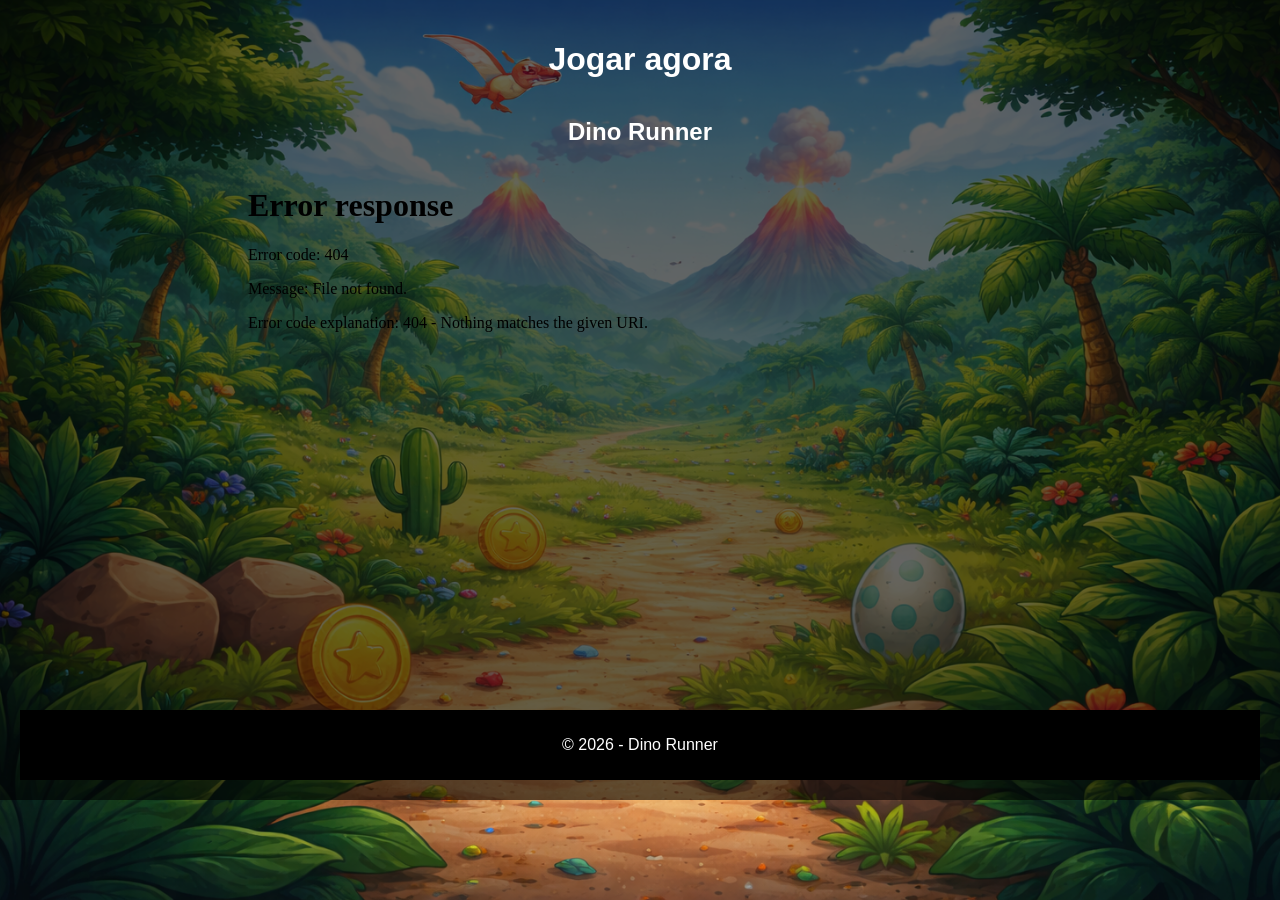
==== jogar.html @ 32224975 "Update jogar.html" ====
<!DOCTYPE html>
<html lang="pt-br">
<head>
    <meta charset="UTF-8">
    <title>Jogar - Dino Runner</title>
    <link rel="stylesheet" href="style.css">
</head>

<body>

<header>
    <h1>Jogar agora</h1>

<section class="preview">
    <h2>Dino Runner</h2>

    <!-- JOGO -->
    <iframe src="jogo/DinoRunner/index.html" width="800" height="500" frameborder="0"></iframe>
</section>

<footer>
    <p>© 2026 - Dino Runner</p>
</footer>

</body>
</html>
---- style.css ----
body {
    margin: 0;
    font-family: Arial, sans-serif;
    background: url("img.fundo.png.png") no-repeat center center fixed;
    background-size: cover;
    text-align: center;
    color: white;
}

header {
    background: rgba(0,0,0,0.6);
    padding: 20px;
}

.botoes-topo {
    display: flex;
    justify-content: center;
    gap: 10px;
    flex-wrap: wrap;
}

/* BOTÕES MENORES */
.botao {
    display: inline-block;
    padding: 10px 20px;
    background: #00c3ff;
    color: white;
    text-decoration: none;
    border-radius: 8px;
    font-size: 14px;
}

.botao:hover {
    background: #0099cc;
}

.preview {
    margin-top: 40px;
}

.imagem-jogo {
    width: 300px;
    border-radius: 20px;
}

.botoes {
    margin-top: 20px;
}

.sobre {
    background: rgba(255,255,255,0.8);
    color: black;
    margin: 30px;
    padding: 20px;
    border-radius: 10px;
}

footer {
    background: black;
    padding: 10px;
    margin-top: 40px;
}
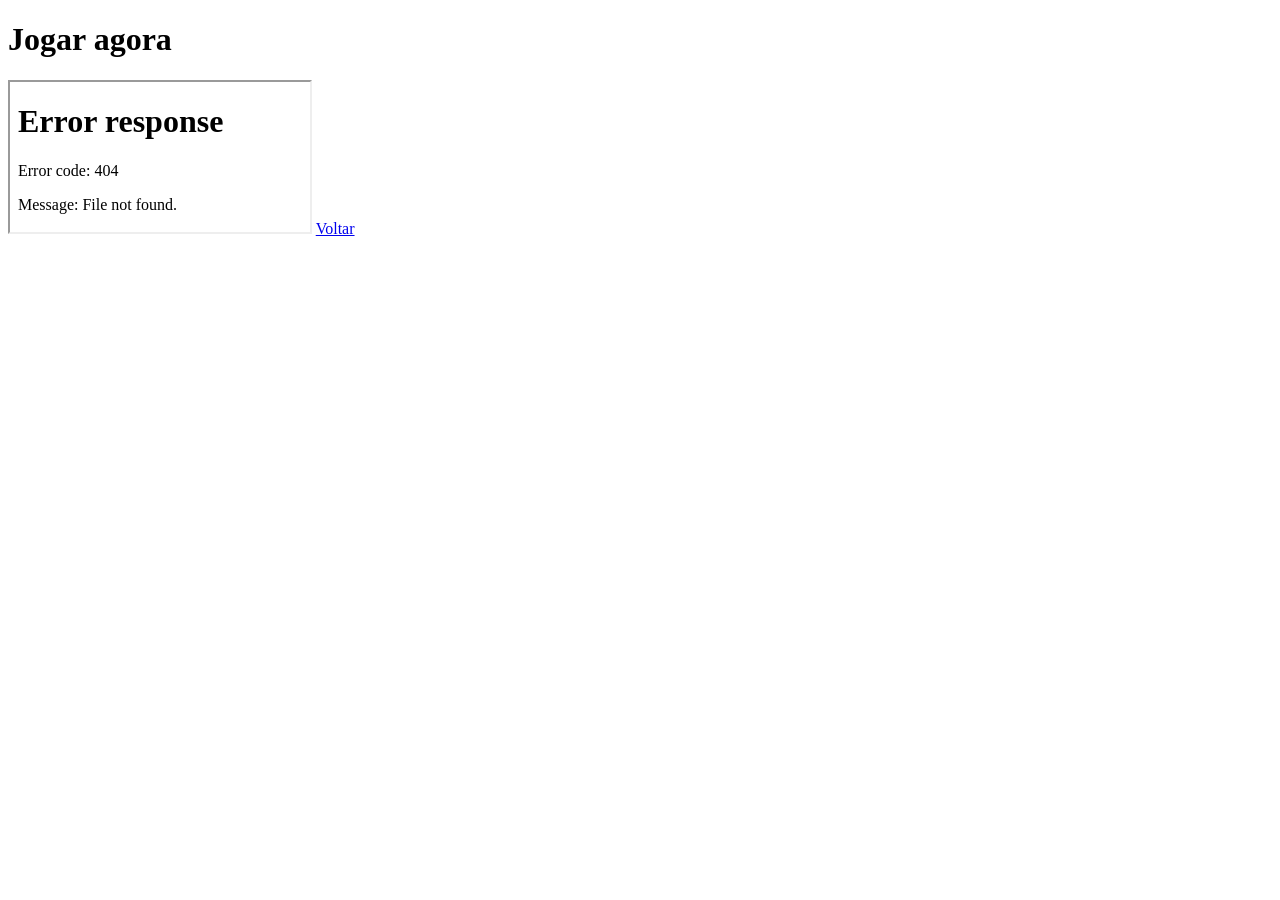
==== commit fb98df00: "Update jogar.html" ====
--- a/jogar.html
+++ b/jogar.html
@@ -1,26 +1,15 @@
 <!DOCTYPE html>
-<html lang="pt-br">
+<html>
 <head>
-    <meta charset="UTF-8">
-    <title>Jogar - Dino Runner</title>
-    <link rel="stylesheet" href="style.css">
+  <title>Jogar</title>
 </head>
-
 <body>
 
-<header>
-    <h1>Jogar agora</h1>
+<h1>Jogar agora</h1>
 
-<section class="preview">
-    <h2>Dino Runner</h2>
+<iframe src="jogo/DinoRunner/index.html"> width="800" height="600"</iframe>
 
-    <!-- JOGO -->
-    <iframe src="jogo/DinoRunner/index.html" width="800" height="500" frameborder="0"></iframe>
-</section>
-
-<footer>
-    <p>© 2026 - Dino Runner</p>
-</footer>
+<a href="index.html">Voltar</a>
 
 </body>
 </html>
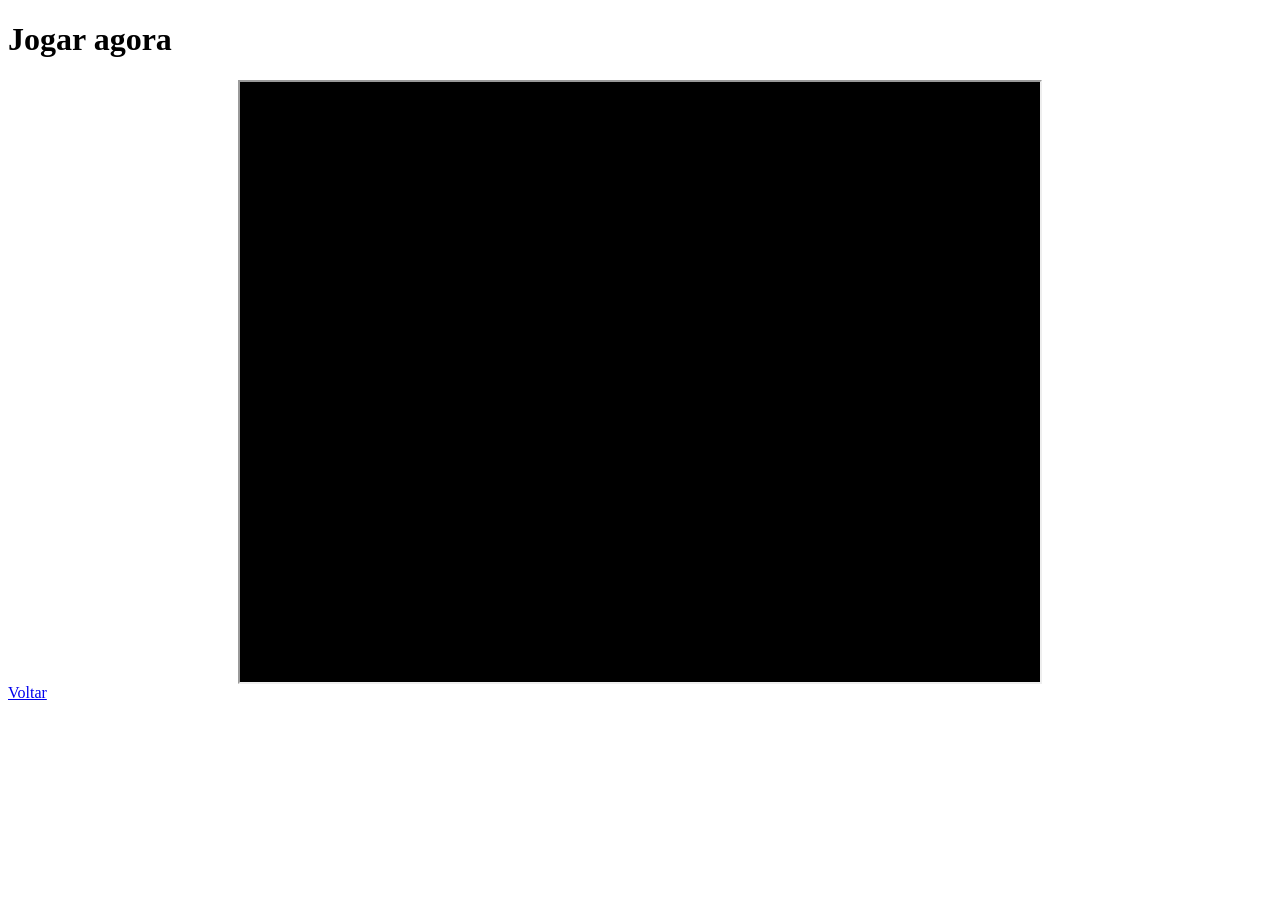
==== commit be971f4c: "Update jogar.html" ====
--- a/jogar.html
+++ b/jogar.html
@@ -1,13 +1,22 @@
 <!DOCTYPE html>
-<html>
+<html lang="pt-br">
 <head>
-  <title>Jogar</title>
+    <meta charset="UTF-8">
+    <title>Jogar</title>
+
+    <style>
+        iframe {
+            display: block;
+            margin: 0 auto;
+        }
+    </style>
 </head>
+
 <body>
 
 <h1>Jogar agora</h1>
 
-<iframe src="jogo/DinoRunner/index.html"> width="800" height="600"</iframe>
+<iframe src="DinoRunner/index.html" width="800" height="600"></iframe>
 
 <a href="index.html">Voltar</a>
 
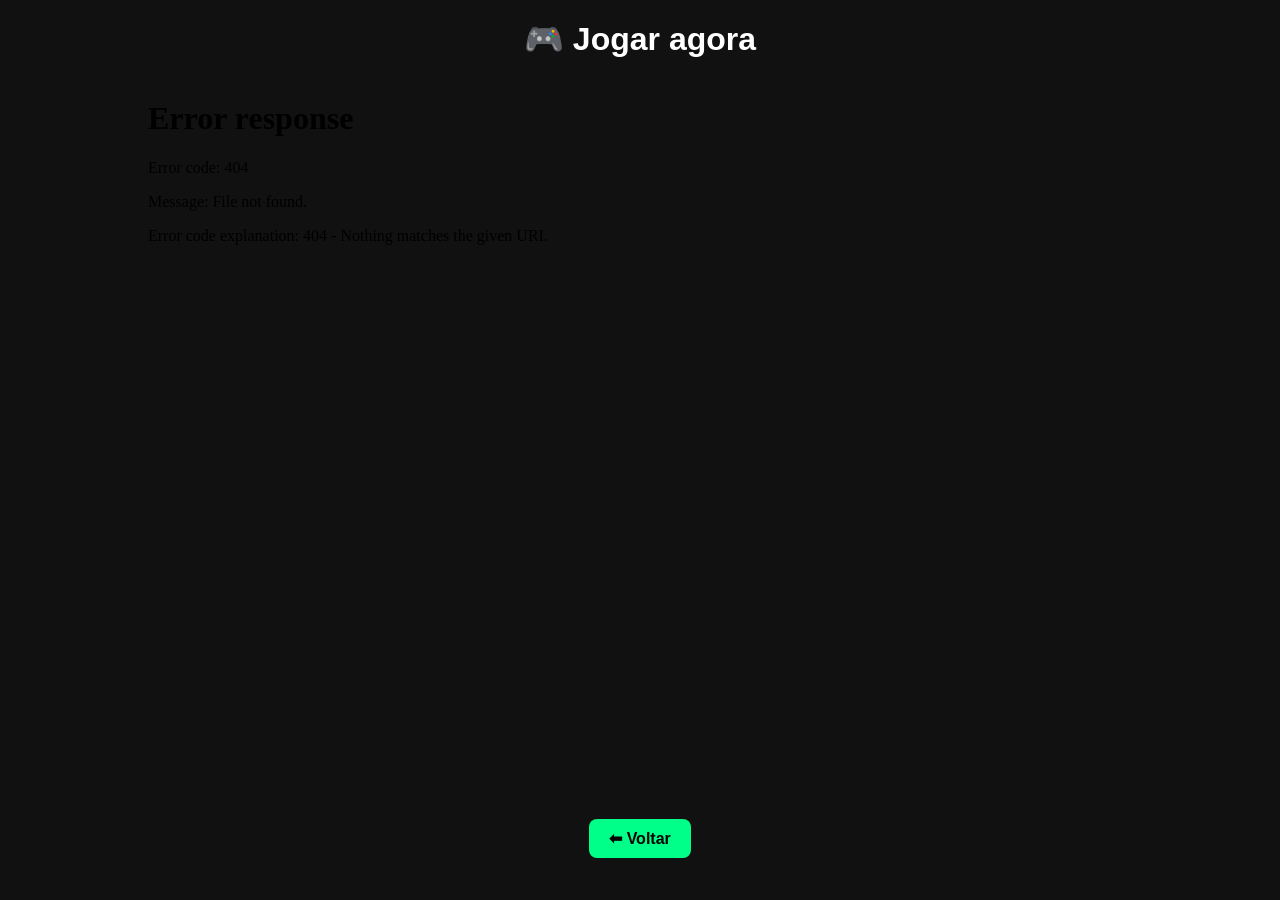
==== commit 2fd592f0: "Enhance layout and styling in jogar.html Added viewport meta tag and improved styling for better lay" ====
--- a/jogar.html
+++ b/jogar.html
@@ -1,24 +1,59 @@
 <!DOCTYPE html>
 <html lang="pt-br">
 <head>
-    <meta charset="UTF-8">
-    <title>Jogar</title>
+  <meta charset="UTF-8">
+  <meta name="viewport" content="width=device-width, initial-scale=1.0">
+  <title>Jogar</title>
 
-    <style>
-        iframe {
-            display: block;
-            margin: 0 auto;
-        }
-    </style>
+  <style>
+    body {
+      margin: 0;
+      font-family: Arial, sans-serif;
+      text-align: center;
+      background-color: #111;
+      color: white;
+    }
+
+    h1 {
+      margin-top: 20px;
+    }
+
+    .game-container {
+      display: flex;
+      justify-content: center;
+      align-items: center;
+      margin-top: 20px;
+    }
+
+    iframe {
+      width: 90%;
+      height: 80vh;
+      border: none;
+      max-width: 1000px;
+    }
+
+    .botao-voltar {
+      display: inline-block;
+      margin: 20px;
+      padding: 10px 20px;
+      background: #00ff88;
+      color: black;
+      text-decoration: none;
+      border-radius: 8px;
+      font-weight: bold;
+    }
+  </style>
 </head>
 
 <body>
 
-<h1>Jogar agora</h1>
+  <h1>🎮 Jogar agora</h1>
 
-<iframe src="DinoRunner/index.html" width="800" height="600"></iframe>
+  <div class="game-container">
+    <iframe src="./jogo/DinoRunner/index.html"></iframe>
+  </div>
 
-<a href="index.html">Voltar</a>
+  <a href="./index.html" class="botao-voltar">⬅ Voltar</a>
 
 </body>
 </html>
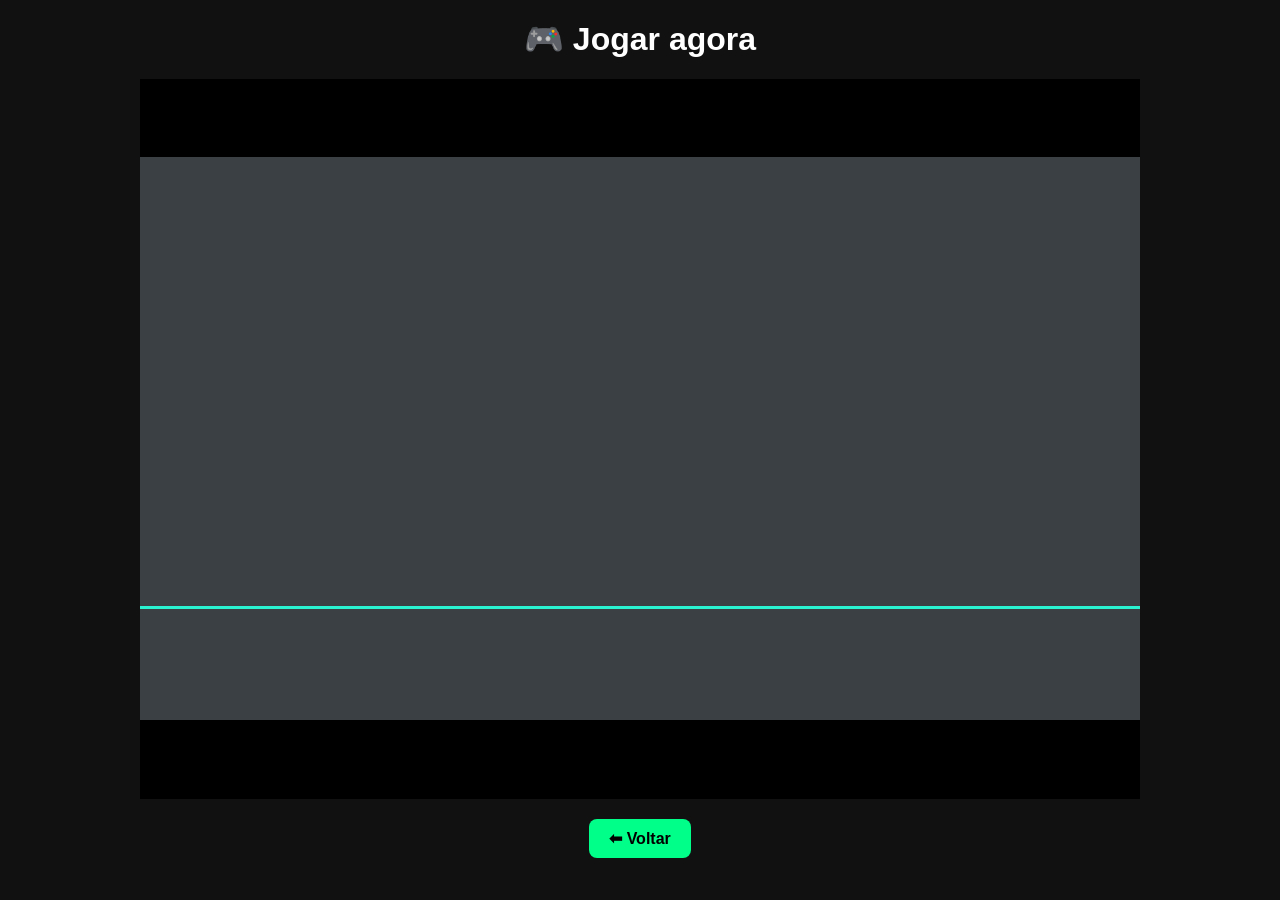
==== commit 61c78300: "Update jogar.html" ====
--- a/jogar.html
+++ b/jogar.html
@@ -50,7 +50,7 @@
   <h1>🎮 Jogar agora</h1>
 
   <div class="game-container">
-    <iframe src="./jogo/DinoRunner/index.html"></iframe>
+    <iframe src="./DinoRunner/index.html"></iframe>
   </div>
 
   <a href="./index.html" class="botao-voltar">⬅ Voltar</a>
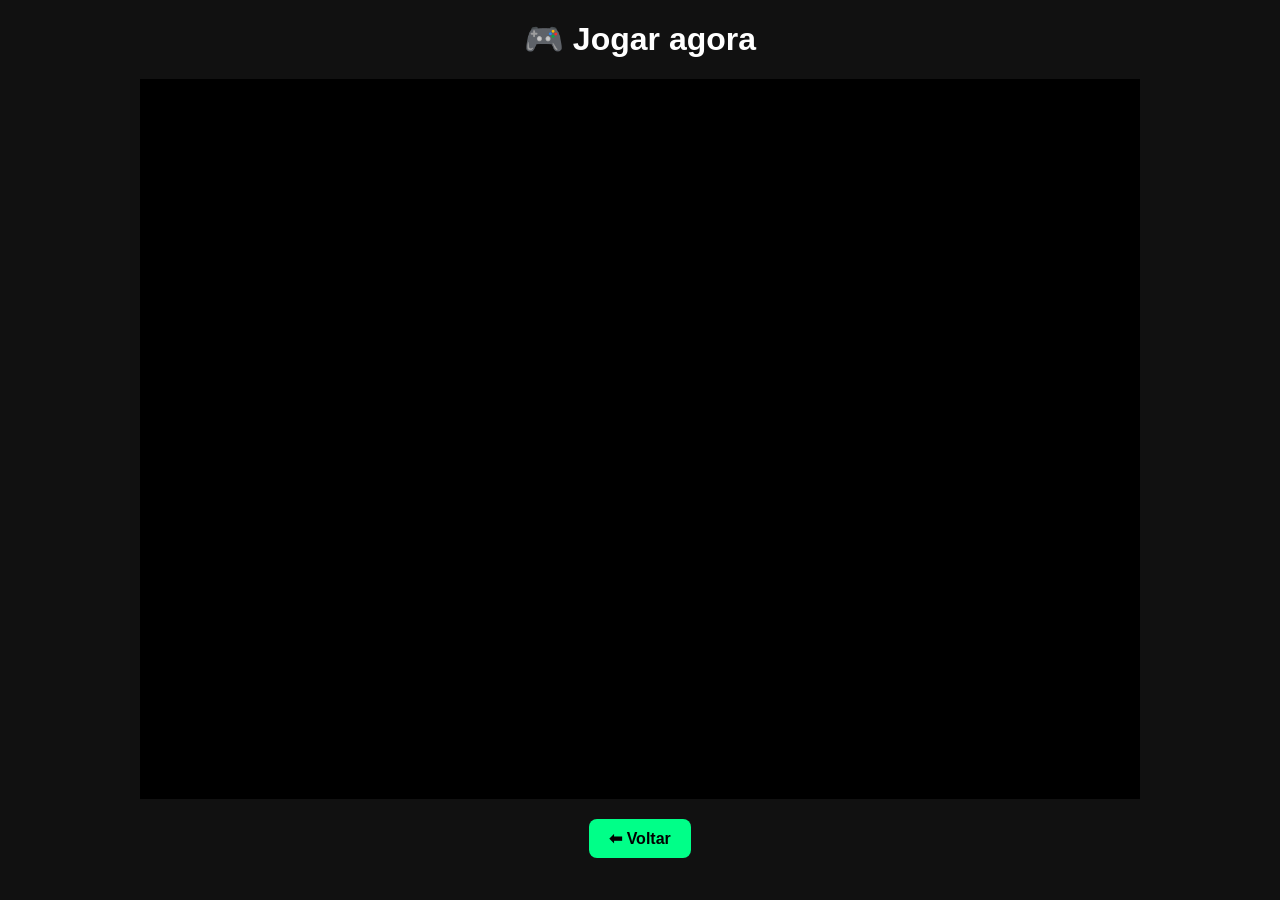
==== commit 920d87d9: "Update jogar.html" ====
--- a/jogar.html
+++ b/jogar.html
@@ -50,7 +50,7 @@
   <h1>🎮 Jogar agora</h1>
 
   <div class="game-container">
-    <iframe src="./DinoRunner/index.html"></iframe>
+    <iframe src="DinoRunner/index.html"></iframe>
   </div>
 
   <a href="./index.html" class="botao-voltar">⬅ Voltar</a>
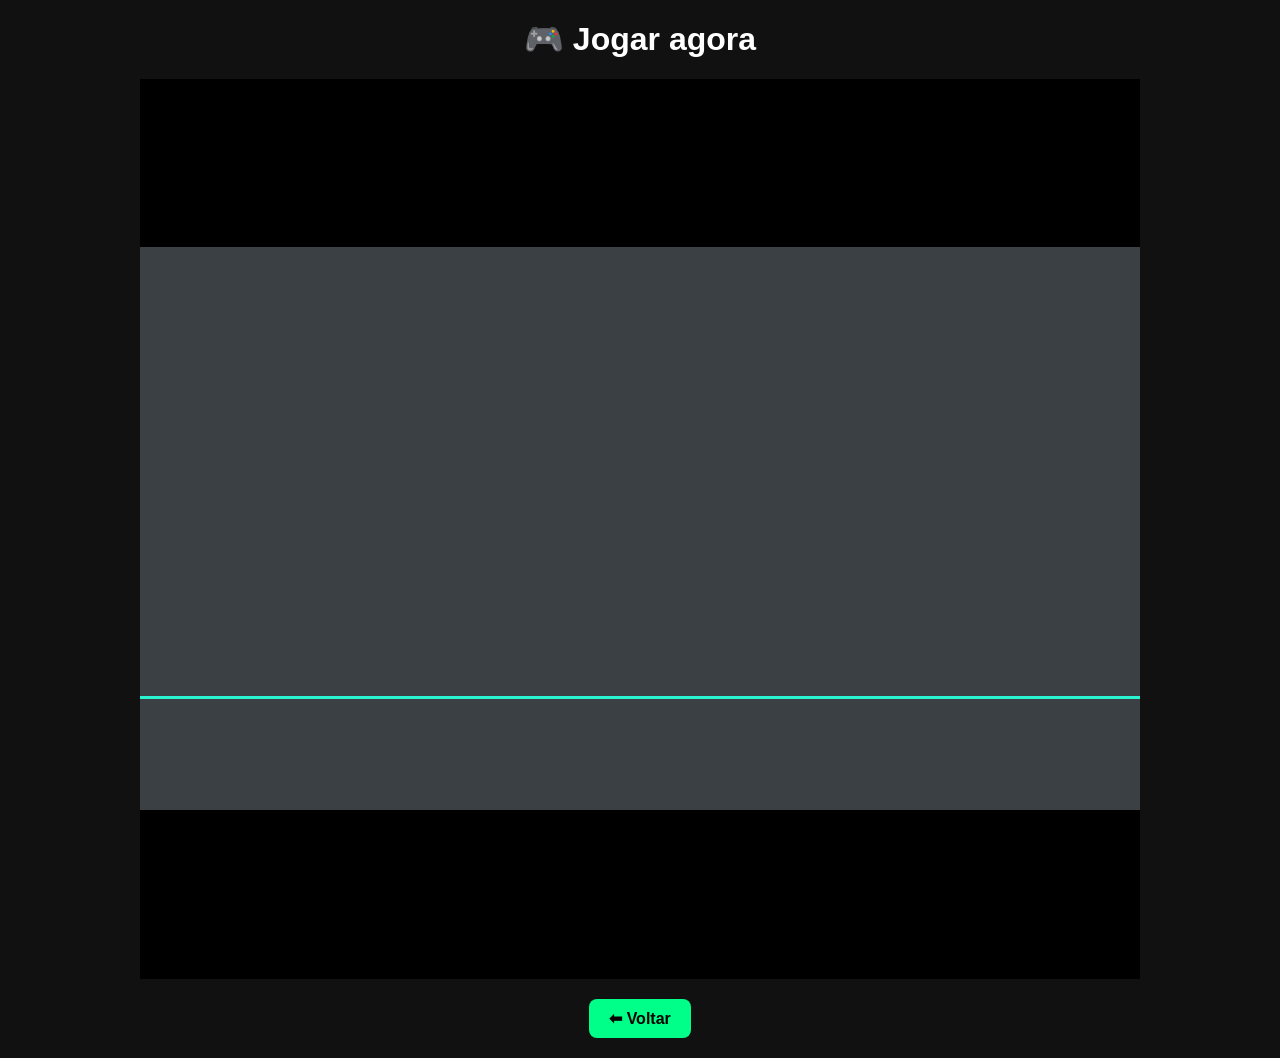
==== commit 05968ec4: "Update iframe for DinoRunner with styling" ====
--- a/jogar.html
+++ b/jogar.html
@@ -50,7 +50,10 @@
   <h1>🎮 Jogar agora</h1>
 
   <div class="game-container">
-    <iframe src="DinoRunner/index.html"></iframe>
+    <iframe 
+  src="DinoRunner/index.html" 
+  style="width:100%; height:100vh; border:none; touch-action: manipulation;">
+</iframe>
   </div>
 
   <a href="./index.html" class="botao-voltar">⬅ Voltar</a>
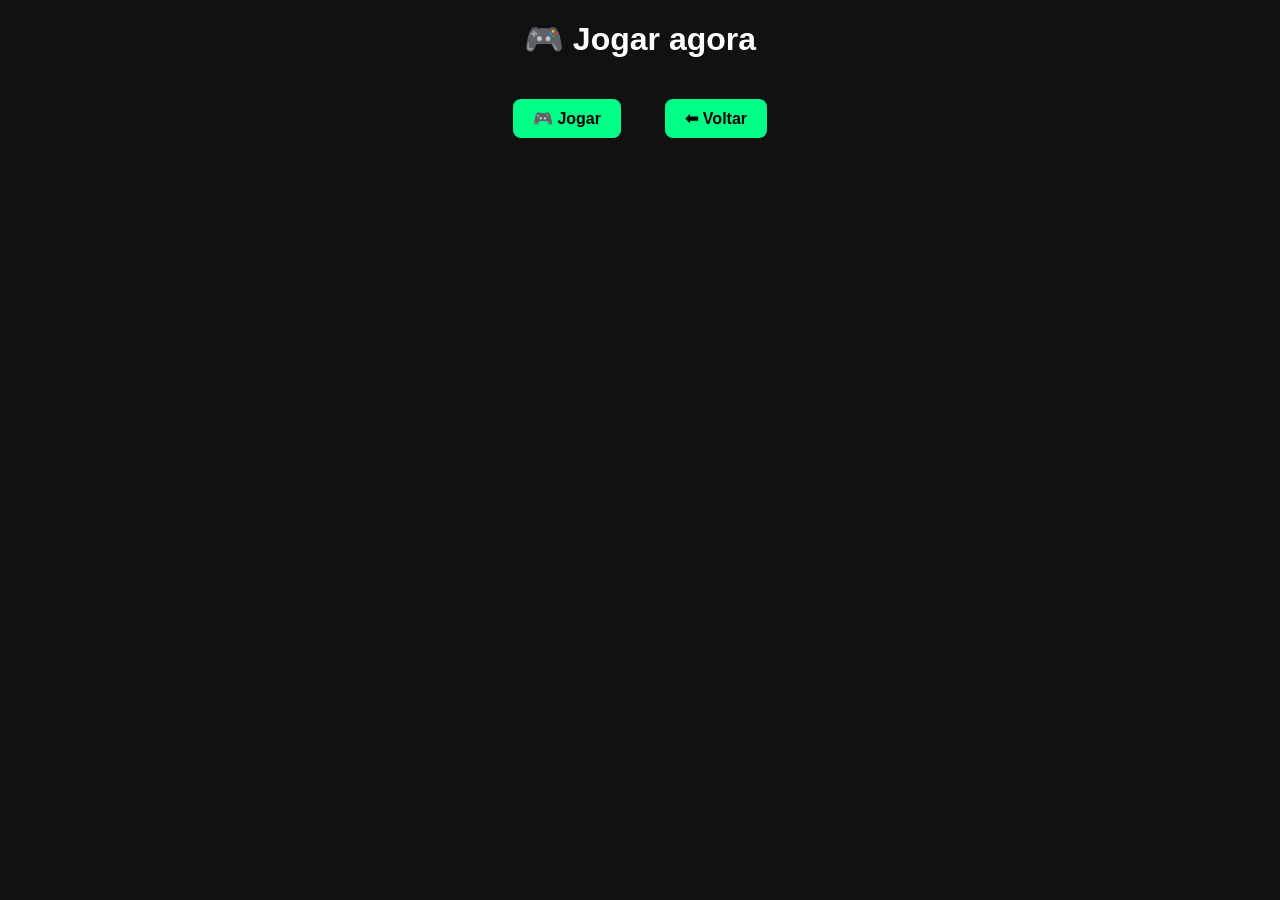
==== commit 89133442: "Update jogar.html" ====
--- a/jogar.html
+++ b/jogar.html
@@ -49,14 +49,11 @@
 
   <h1>🎮 Jogar agora</h1>
 
-  <div class="game-container">
-    <iframe 
-  src="DinoRunner/index.html" 
-  style="width:100%; height:100vh; border:none; touch-action: manipulation;">
-</iframe>
-  </div>
+  <a href="DinoRunner/index.html" class="botao-voltar">🎮 Jogar</a>
 
-  <a href="./index.html" class="botao-voltar">⬅ Voltar</a>
+<a href="./index.html" class="botao-voltar">⬅ Voltar</a>
+
+
 
 </body>
 </html>
